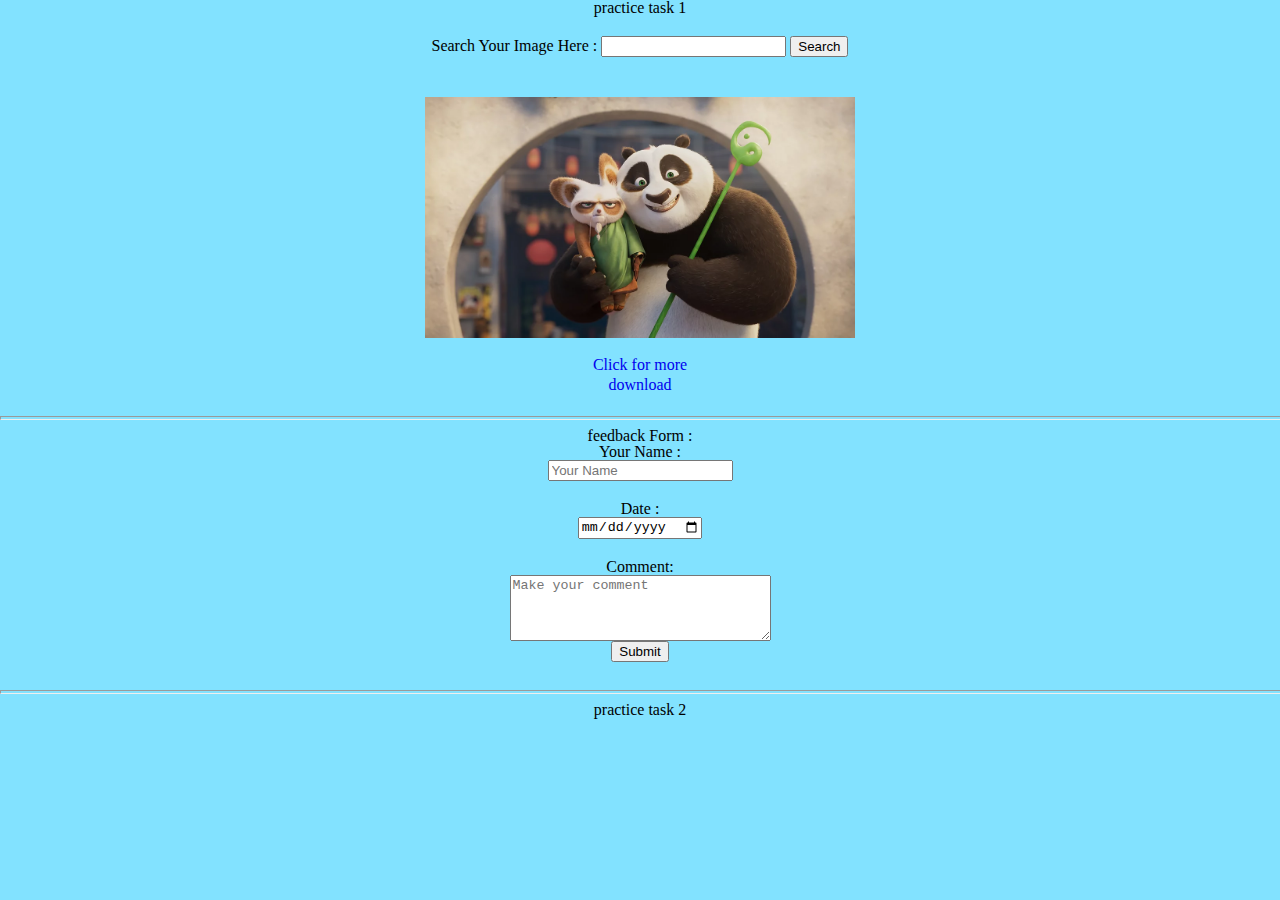
==== index.html @ 6845de48 "ok" ====
<!DOCTYPE html>
<html lang="en">
<head>
    <meta charset="UTF-8">
    <meta name="viewport" content="width=device-width, initial-scale=1.0">
    <link rel="stylesheet" href="style.css">
    <title>Practice task</title>
</head>
<body>
    <p>practice task 1</p>
    <fieldset class="starting">Search Your Image Here :
        <input type="text" name="search" id="search">
        <input type="button" value="Search">
    </fieldset>
    <img src="pandaboi.webp" alt="" class="panda">
    <fieldset class="links">
        <a href="#">Click for more </a>
        <a href="pandaboi.webp" download="">download</a>
    </fieldset>
    
    <hr>
    <!-- feedback form -->

    <form class="first-form">
        <p>feedback Form :</p>
    <fieldset class="first-form">
        Your Name :<input type="text" name="Name" id="Name" placeholder="Your Name">
        
    <fieldset class="first-form">
        Date : <input type="date" name="" id="">
    
        Comment:<textarea name="comment" id="comment" rows="4" cols="30" placeholder="Make your comment"></textarea>
    
        <input type="submit" value="Submit"></fieldset>
            
    </fieldset>
    </form>
    <hr>

    <p>practice task 2</p>
    

</body>
</html>
---- style.css ----
html, body, div, span, applet, object, iframe,
h1, h2, h3, h4, h5, h6, p, blockquote, pre,
a, abbr, acronym, address, big, cite, code,
del, dfn, em, img, ins, kbd, q, s, samp,
small, strike, strong, sub, sup, tt, var,
b, u, i, center,
dl, dt, dd, ol, ul, li,
fieldset, form, label, legend,
table, caption, tbody, tfoot, thead, tr, th, td,
article, aside, canvas, details, embed, 
figure, figcaption, footer, header, hgroup, 
menu, nav, output, ruby, section, summary,
time, mark, audio, video {
	margin: 0;
	padding: 0;
	border: 0;
	font-size: 100%;
	font: inherit;
	vertical-align: baseline;
}
/* HTML5 display-role reset for older browsers */
article, aside, details, figcaption, figure, 
footer, header, hgroup, menu, nav, section {
	display: block;
}
body {
	line-height: 1;
}
ol, ul {
	list-style: none;
}
blockquote, q {
	quotes: none;
}
blockquote:before, blockquote:after,
q:before, q:after {
	content: '';
	content: none;
}
table {
	border-collapse: collapse;
	border-spacing: 0;
}
/* this area is the beginning of css styling */

body{
    background-color: rgb(130, 226, 255);
    display: flex;
    flex-direction: column;
    align-items: center;
}
.starting{
    margin: 20px;
}
.panda{
    width: 430px;
}
a{
    text-decoration: none;
    padding-top: 4px;
}
hr{
    height: 2px;
    width: 100%;
}
.links{
    margin: 10px;
    display: flex;
    flex-direction: column;
    align-items: center;
    padding: 5px;
}
.first-form{
    display: flex;
    flex-direction: column;
    align-items: center;
    
}
input{
    margin-bottom:20px;
}
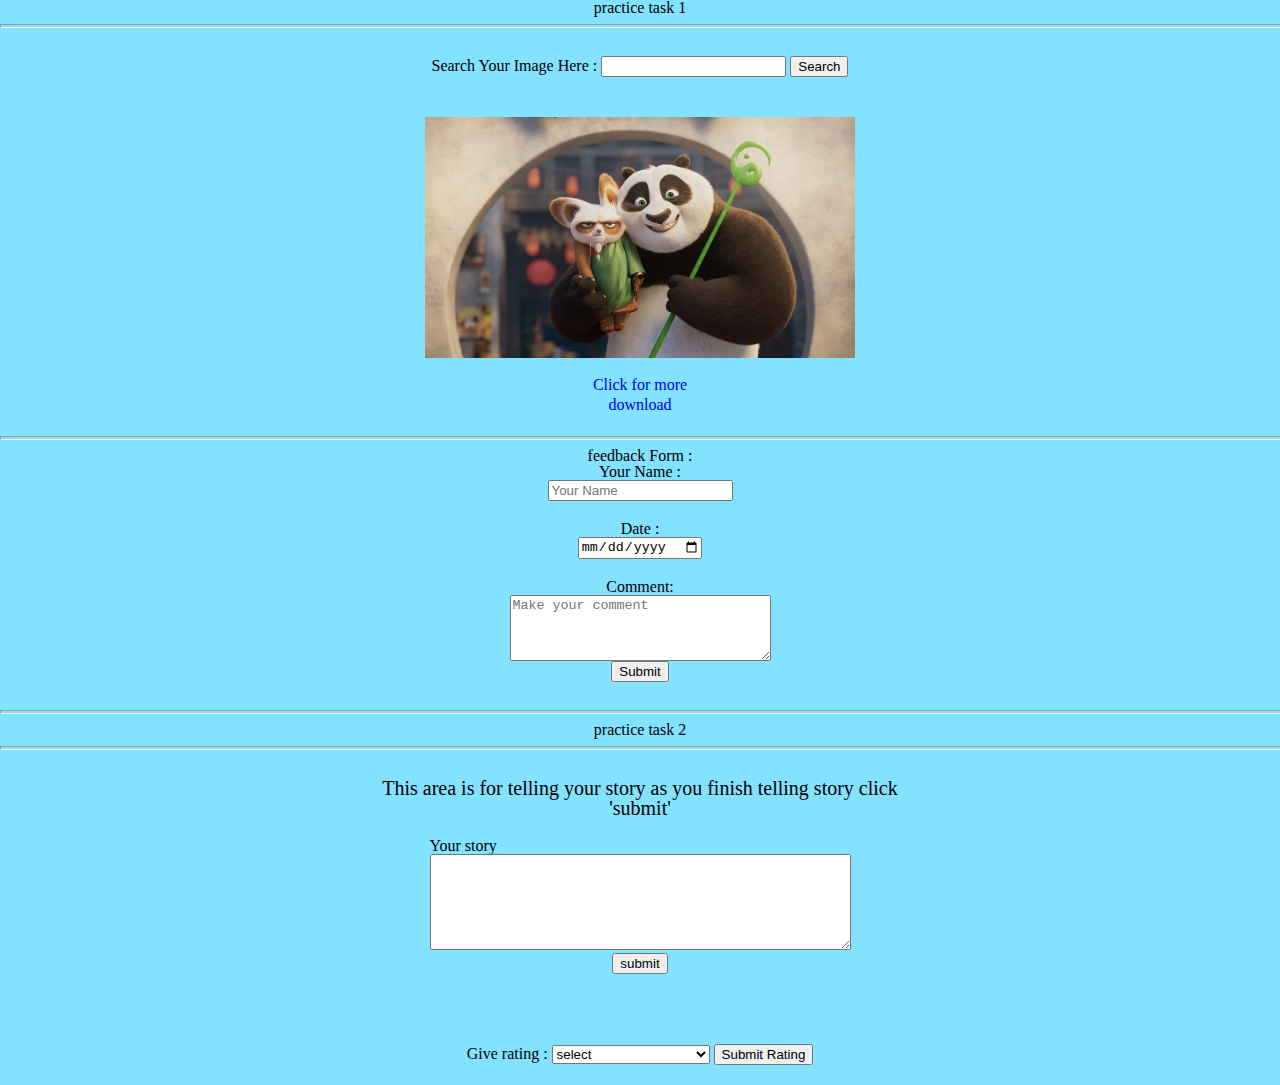
==== commit 1bd18b2c: "second task done" ====
--- a/index.html
+++ b/index.html
@@ -8,6 +8,7 @@
 </head>
 <body>
     <p>practice task 1</p>
+    <hr>
     <fieldset class="starting">Search Your Image Here :
         <input type="text" name="search" id="search">
         <input type="button" value="Search">
@@ -38,7 +39,48 @@
     <hr>
 
     <p>practice task 2</p>
-    
+    <hr>
+    <div>
+        <p class="pp2">This area is for telling your story as you finish telling story click
+        <br>
+        'submit'
+        </p>
+    </div>
+    <fieldset class="story-telling">
+    <legend> 
+        Your story
+    </legend>     
+    <label for="story">
+        <textarea name="story" id="story" rows="6" cols="50"></textarea>
+    </label> 
+    <input type="button" value="submit" class="btnn-1">
+    </fieldset>
+    <fieldset class="judging-others">
+        <label for="marks">Give rating :</label>
+        <select name="rating" id="rating">
+            <option value="select">select
+            </option>
+            <option value="Impressive">Impressive
+            </option>
+
+            <option value="Very Good">Very Good</option>
+
+            <option value="Not bad">Not bad  
+            </option>
+
+            <option value="Bad">Bad
+            </option>
+
+            <option value="quit writing">Quit writing  
+            </option>
+
+            <option value="why are you even alive">why are you even alive  
+            </option>
+
+        </select>
+        <input type="button" value="Submit Rating">
+    </fieldset>
+
 
 </body>
 </html>--- a/style.css
+++ b/style.css
@@ -3,10 +3,8 @@
 a, abbr, acronym, address, big, cite, code,
 del, dfn, em, img, ins, kbd, q, s, samp,
 small, strike, strong, sub, sup, tt, var,
-b, u, i, center,
-dl, dt, dd, ol, ul, li,
-fieldset, form, label, legend,
-table, caption, tbody, tfoot, thead, tr, th, td,
+b, u, i, center,fieldset,legend,label,
+dl, dt, dd, ol, ul, li, form, table, caption, tbody, tfoot, thead, tr, th, td,
 article, aside, canvas, details, embed, 
 figure, figcaption, footer, header, hgroup, 
 menu, nav, output, ruby, section, summary,
@@ -79,3 +77,19 @@
 input{
     margin-bottom:20px;
 }
+.pp2{
+    margin: 20px;
+   font-size: 20px;
+   text-align: center;
+}
+.story-telling{
+    display: flex;
+    flex-direction: column;
+    align-items: center;
+}
+.btnn-1{
+    width: max-content;
+}
+.judging-others{
+    margin-top: 50px;
+}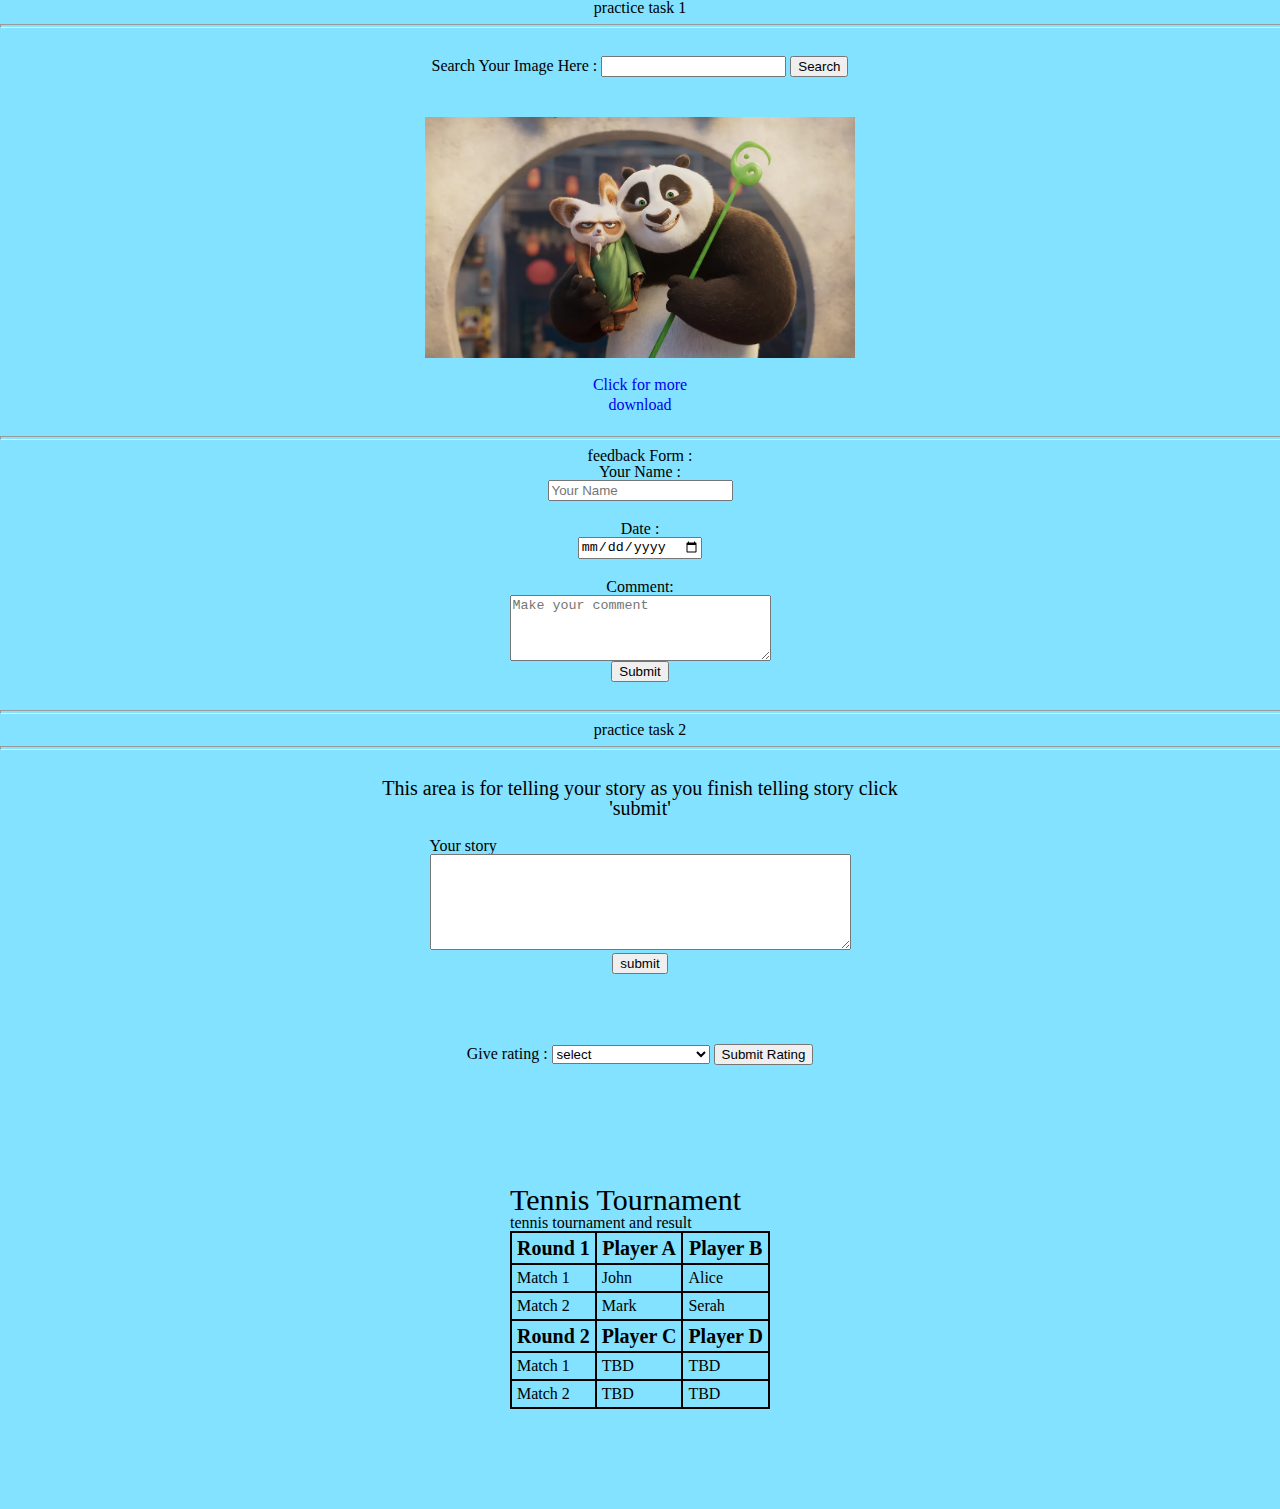
==== commit 08647737: "ready version1.0" ====
--- a/index.html
+++ b/index.html
@@ -82,5 +82,46 @@
     </fieldset>
 
 
+
+    <!-- from here third task begins -->
+
+    <div class="tabul">
+        
+        <h1>Tennis Tournament</h1>
+        <table>
+            <thead>tennis tournament and result</thead>
+            <tr>
+                <th>Round 1</th>
+                <th>Player A</th>
+                <th>Player B</th>
+            </tr>
+            <tr>
+                <td>Match 1</td>
+                <td>John</td>
+                <td>Alice</td>
+            </tr>
+            <tr>
+                <td>Match 2</td>
+                <td>Mark</td>
+                <td>Serah</td>
+            </tr>
+            <tr>
+                <th>Round 2</th>
+                <th>Player C</th>
+                <th>Player D</th>
+            </tr>
+            <tr>
+                <td>Match 1</td>
+                <td>TBD</td>
+                <td>TBD</td>
+            </tr>
+            <tr>
+                <td>Match 2</td>
+                <td>TBD</td>
+                <td>TBD</td>
+            </tr>
+        </table>
+    </div>
+
 </body>
 </html>--- a/style.css
+++ b/style.css
@@ -92,4 +92,25 @@
 }
 .judging-others{
     margin-top: 50px;
+}
+h1{
+    font-size: 30px;
+}
+
+.tabul{
+    margin-top: 100px;
+    margin-bottom: 100px;
+}
+table{
+    
+    padding: 2px;
+}
+td ,th{
+    border: 2px double black;
+    margin: 2px;
+    padding: 5px;
+}
+th{
+    font-size: 20px;
+    font-weight: bold;
 }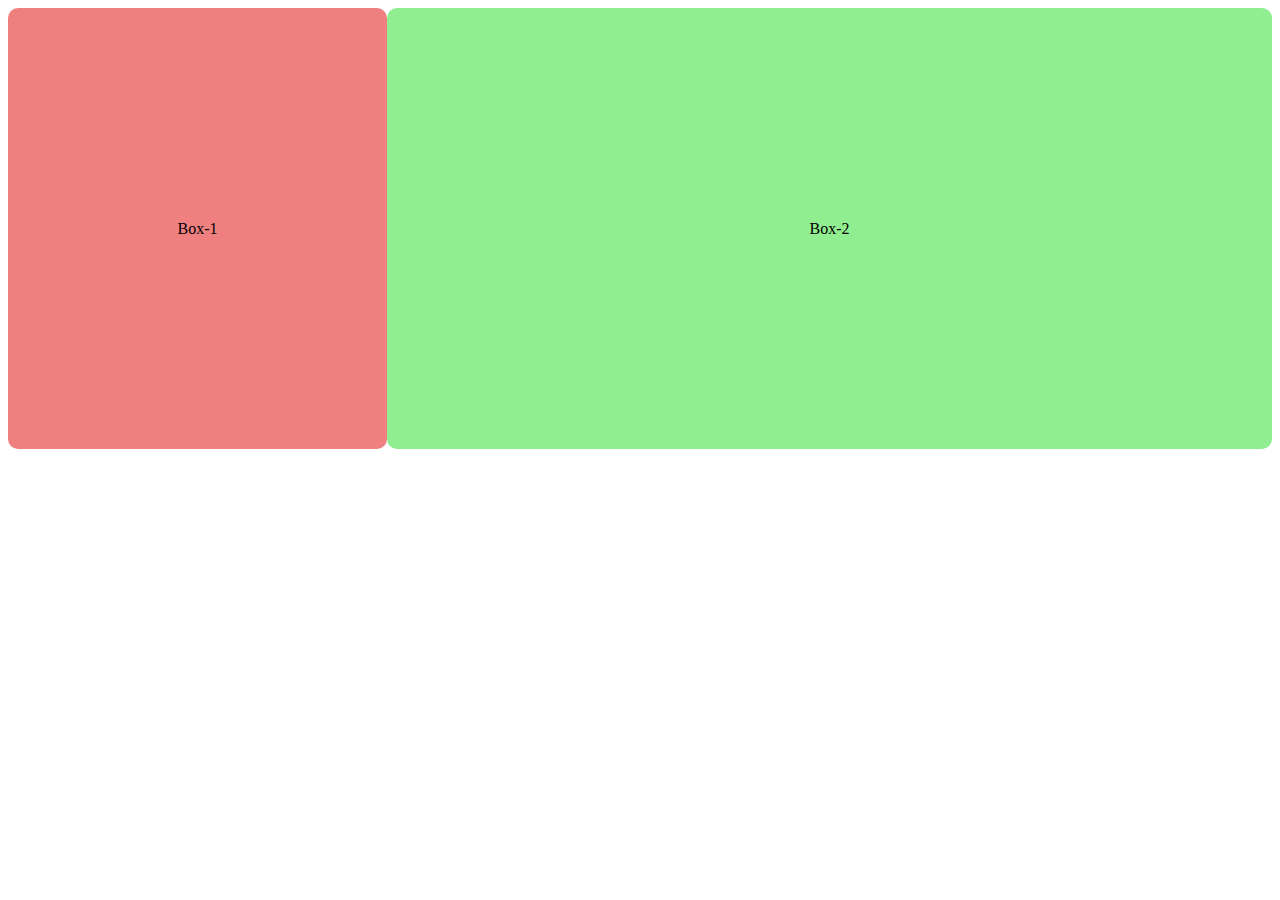
==== commit 3ab78764: "first commit" ====
--- a/index.html
+++ b/index.html
@@ -1,127 +1,15 @@
 <!DOCTYPE html>
 <html lang="en">
 <head>
+    <link rel="stylesheet" href="style.css">
     <meta charset="UTF-8">
     <meta name="viewport" content="width=device-width, initial-scale=1.0">
-    <link rel="stylesheet" href="style.css">
-    <title>Practice task</title>
+    <title>responsive</title>
 </head>
 <body>
-    <p>practice task 1</p>
-    <hr>
-    <fieldset class="starting">Search Your Image Here :
-        <input type="text" name="search" id="search">
-        <input type="button" value="Search">
-    </fieldset>
-    <img src="pandaboi.webp" alt="" class="panda">
-    <fieldset class="links">
-        <a href="#">Click for more </a>
-        <a href="pandaboi.webp" download="">download</a>
-    </fieldset>
-    
-    <hr>
-    <!-- feedback form -->
-
-    <form class="first-form">
-        <p>feedback Form :</p>
-    <fieldset class="first-form">
-        Your Name :<input type="text" name="Name" id="Name" placeholder="Your Name">
-        
-    <fieldset class="first-form">
-        Date : <input type="date" name="" id="">
-    
-        Comment:<textarea name="comment" id="comment" rows="4" cols="30" placeholder="Make your comment"></textarea>
-    
-        <input type="submit" value="Submit"></fieldset>
-            
-    </fieldset>
-    </form>
-    <hr>
-
-    <p>practice task 2</p>
-    <hr>
-    <div>
-        <p class="pp2">This area is for telling your story as you finish telling story click
-        <br>
-        'submit'
-        </p>
+    <div class="container">
+        <div class="box-1">Box-1</div>
+        <div class="box-2">Box-2</div>
     </div>
-    <fieldset class="story-telling">
-    <legend> 
-        Your story
-    </legend>     
-    <label for="story">
-        <textarea name="story" id="story" rows="6" cols="50"></textarea>
-    </label> 
-    <input type="button" value="submit" class="btnn-1">
-    </fieldset>
-    <fieldset class="judging-others">
-        <label for="marks">Give rating :</label>
-        <select name="rating" id="rating">
-            <option value="select">select
-            </option>
-            <option value="Impressive">Impressive
-            </option>
-
-            <option value="Very Good">Very Good</option>
-
-            <option value="Not bad">Not bad  
-            </option>
-
-            <option value="Bad">Bad
-            </option>
-
-            <option value="quit writing">Quit writing  
-            </option>
-
-            <option value="why are you even alive">why are you even alive  
-            </option>
-
-        </select>
-        <input type="button" value="Submit Rating">
-    </fieldset>
-
-
-
-    <!-- from here third task begins -->
-
-    <div class="tabul">
-        
-        <h1>Tennis Tournament</h1>
-        <table>
-            <thead>tennis tournament and result</thead>
-            <tr>
-                <th>Round 1</th>
-                <th>Player A</th>
-                <th>Player B</th>
-            </tr>
-            <tr>
-                <td>Match 1</td>
-                <td>John</td>
-                <td>Alice</td>
-            </tr>
-            <tr>
-                <td>Match 2</td>
-                <td>Mark</td>
-                <td>Serah</td>
-            </tr>
-            <tr>
-                <th>Round 2</th>
-                <th>Player C</th>
-                <th>Player D</th>
-            </tr>
-            <tr>
-                <td>Match 1</td>
-                <td>TBD</td>
-                <td>TBD</td>
-            </tr>
-            <tr>
-                <td>Match 2</td>
-                <td>TBD</td>
-                <td>TBD</td>
-            </tr>
-        </table>
-    </div>
-
 </body>
 </html>--- a/style.css
+++ b/style.css
@@ -1,116 +1,50 @@
-html, body, div, span, applet, object, iframe,
-h1, h2, h3, h4, h5, h6, p, blockquote, pre,
-a, abbr, acronym, address, big, cite, code,
-del, dfn, em, img, ins, kbd, q, s, samp,
-small, strike, strong, sub, sup, tt, var,
-b, u, i, center,fieldset,legend,label,
-dl, dt, dd, ol, ul, li, form, table, caption, tbody, tfoot, thead, tr, th, td,
-article, aside, canvas, details, embed, 
-figure, figcaption, footer, header, hgroup, 
-menu, nav, output, ruby, section, summary,
-time, mark, audio, video {
-	margin: 0;
-	padding: 0;
-	border: 0;
-	font-size: 100%;
-	font: inherit;
-	vertical-align: baseline;
+.container{
+    margin: 0px auto;
+    display: grid;
+    height: 98vh;
+    grid-template-columns: repeat(10,1fr);
+    grid-template-rows: repeat(10,1fr);
+    /* justify-content: center;
+    align-items: center; */
 }
-/* HTML5 display-role reset for older browsers */
-article, aside, details, figcaption, figure, 
-footer, header, hgroup, menu, nav, section {
-	display: block;
-}
-body {
-	line-height: 1;
-}
-ol, ul {
-	list-style: none;
-}
-blockquote, q {
-	quotes: none;
-}
-blockquote:before, blockquote:after,
-q:before, q:after {
-	content: '';
-	content: none;
-}
-table {
-	border-collapse: collapse;
-	border-spacing: 0;
-}
-/* this area is the beginning of css styling */
-
-body{
-    background-color: rgb(130, 226, 255);
+.box-1{
+    
+    background-color: lightcoral;
+    grid-row-start: 1;
+    grid-row-end: 6;
+    grid-column-start: 1;
+    grid-column-end: 4;
+    border-radius: 10px;
     display: flex;
-    flex-direction: column;
-    align-items: center;
-}
-.starting{
-    margin: 20px;
-}
-.panda{
-    width: 430px;
-}
-a{
-    text-decoration: none;
-    padding-top: 4px;
-}
-hr{
-    height: 2px;
-    width: 100%;
-}
-.links{
-    margin: 10px;
-    display: flex;
-    flex-direction: column;
-    align-items: center;
-    padding: 5px;
-}
-.first-form{
-    display: flex;
-    flex-direction: column;
+    justify-content: center;
     align-items: center;
     
 }
-input{
-    margin-bottom:20px;
-}
-.pp2{
-    margin: 20px;
-   font-size: 20px;
-   text-align: center;
-}
-.story-telling{
+.box-2{
+    background-color: lightgreen;
+    grid-row-start: 1;
+    grid-row-end: 6;
+    grid-column-start: 4;
+    grid-column-end:11 ;
+    border-radius: 10px;
     display: flex;
-    flex-direction: column;
+    justify-content: center;
     align-items: center;
 }
-.btnn-1{
-    width: max-content;
-}
-.judging-others{
-    margin-top: 50px;
-}
-h1{
-    font-size: 30px;
-}
 
-.tabul{
-    margin-top: 100px;
-    margin-bottom: 100px;
-}
-table{
-    
-    padding: 2px;
-}
-td ,th{
-    border: 2px double black;
-    margin: 2px;
-    padding: 5px;
-}
-th{
-    font-size: 20px;
-    font-weight: bold;
+@media screen and (max-width:576px) {
+    .box-1{
+        background-color: lightcoral;
+        grid-row-start: 1;
+        grid-row-end:3 ;
+        grid-column-start:1 ;
+        grid-column-end: 11;
+    }
+    .box-2{
+        background-color: lightgreen;
+    grid-row-start:3 ;
+    grid-row-end:7 ;
+    grid-column-start: 1;
+    grid-column-end: 11;
+    }
 }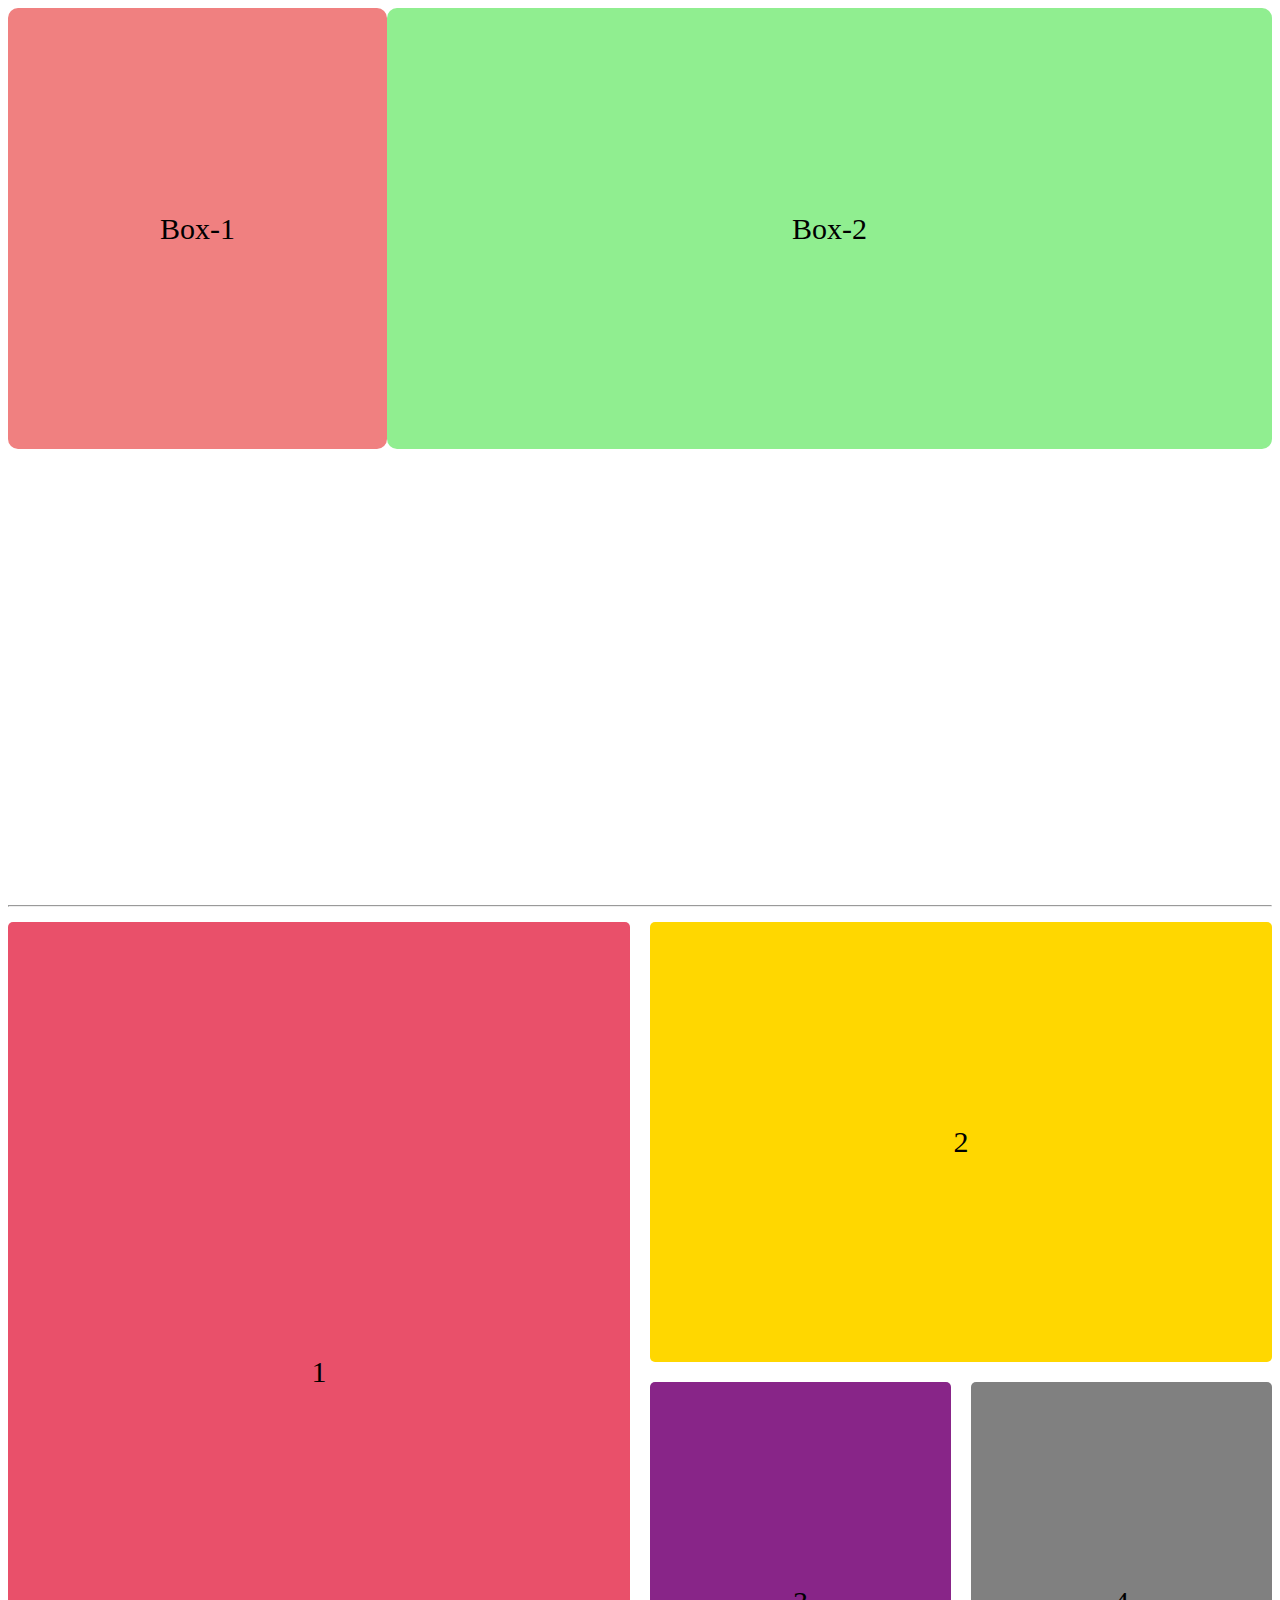
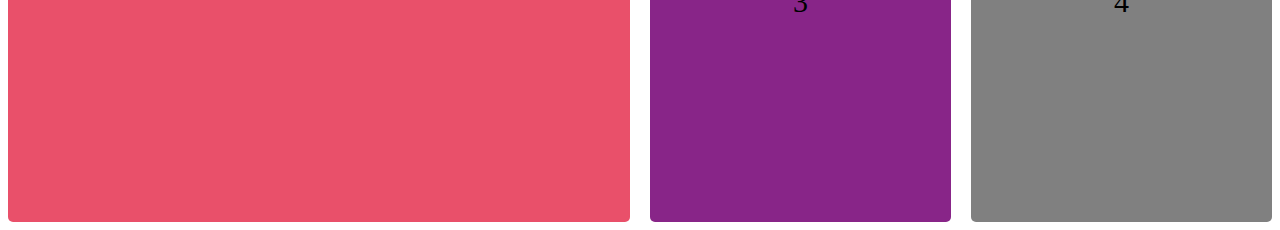
==== commit 6bfbe956: "made 2nd project" ====
--- a/index.html
+++ b/index.html
@@ -11,5 +11,17 @@
         <div class="box-1">Box-1</div>
         <div class="box-2">Box-2</div>
     </div>
+
+    <hr>
+    <!--  2nd practice task  -->
+
+
+    <div class="container-grid">
+        <div class="dibba-1">1</div>
+        <div class="dibba-2">2</div>
+        <div class="dibba-3">3</div>
+        <div class="dibba-4">4</div>
+    </div>
+
 </body>
 </html>--- a/style.css
+++ b/style.css
@@ -1,3 +1,6 @@
+body{
+    font-size: 30px;
+}
 .container{
     margin: 0px auto;
     display: grid;
@@ -32,6 +35,67 @@
     align-items: center;
 }
 
+
+/* second practice task  */
+
+.container-grid{
+    height: 100vh;
+    display: grid;
+    grid-template-columns: 1fr 1fr 1fr 1fr;
+    grid-template-rows: 1fr 1fr;
+    row-gap: 20px;
+    column-gap: 20px;
+
+}
+.dibba-1{
+    background-color: rgb(233, 80, 106);
+    grid-column-start:1 ;
+    grid-column-end: 3;
+    grid-row-start: 1;
+    grid-row-end: 3;
+    border-radius: 5px;
+    display: flex;
+    justify-content: center;
+    align-items: center;
+}
+.dibba-2{
+    background-color:gold;
+    grid-column-start:3 ;
+    grid-column-end: 5;
+    grid-row-start: 1;
+    grid-row-end: 2;
+    border-radius: 5px;
+    display: flex;
+    justify-content: center;
+    align-items: center;
+    
+}
+.dibba-3{
+    background-color: rgb(136, 37, 136);
+    grid-column-start: 3;
+    grid-column-end: 4;
+    grid-row-start: 2;
+    grid-row-end:3 ;
+    border-radius: 5px;
+    display: flex;
+    justify-content: center;
+    align-items: center;
+}
+.dibba-4{
+    background-color: gray;
+    grid-column-start: 4;
+    grid-column-end:5 ;
+    grid-row-start:2 ;
+    grid-row-end:3;
+    border-radius: 5px;
+    display: flex;
+    justify-content: center;
+    align-items: center;
+}
+
+
+
+
 @media screen and (max-width:576px) {
     .box-1{
         background-color: lightcoral;
@@ -47,4 +111,60 @@
     grid-column-start: 1;
     grid-column-end: 11;
     }
-}+    /* second dibba style */
+    .container-grid{
+        
+        display: grid; 
+        grid-template-rows: 1fr 1fr 1fr 1fr;
+        row-gap: 10px;
+       
+    
+    }
+    .dibba-1{
+        background-color: rgb(233, 80, 106);
+        grid-column-start:1 ;
+        grid-column-end: 5;
+        grid-row-start: 1;
+        grid-row-end: 2;
+        border-radius: 5px;
+        display: flex;
+        justify-content: center;
+        align-items: center;
+    }
+    .dibba-2{
+        background-color:gold;
+        grid-column-start:1 ;
+        grid-column-end: 5;
+        grid-row-start: 2;
+        grid-row-end: 3;
+        border-radius: 5px;
+        display: flex;
+        justify-content: center;
+        align-items: center;
+        
+    }
+    .dibba-3{
+        background-color: rgb(136, 37, 136);
+        grid-column-start: 1;
+        grid-column-end: 5;
+        grid-row-start: 3;
+        grid-row-end:4 ;
+        border-radius: 5px;
+        display: flex;
+        justify-content: center;
+        align-items: center;
+    }
+    .dibba-4{
+        background-color: gray;
+        grid-column-start: 1;
+        grid-column-end:5 ;
+        grid-row-start:4 ;
+        grid-row-end:5;
+        border-radius: 5px;
+        display: flex;
+        justify-content: center;
+        align-items: center;
+    }
+}
+
+
